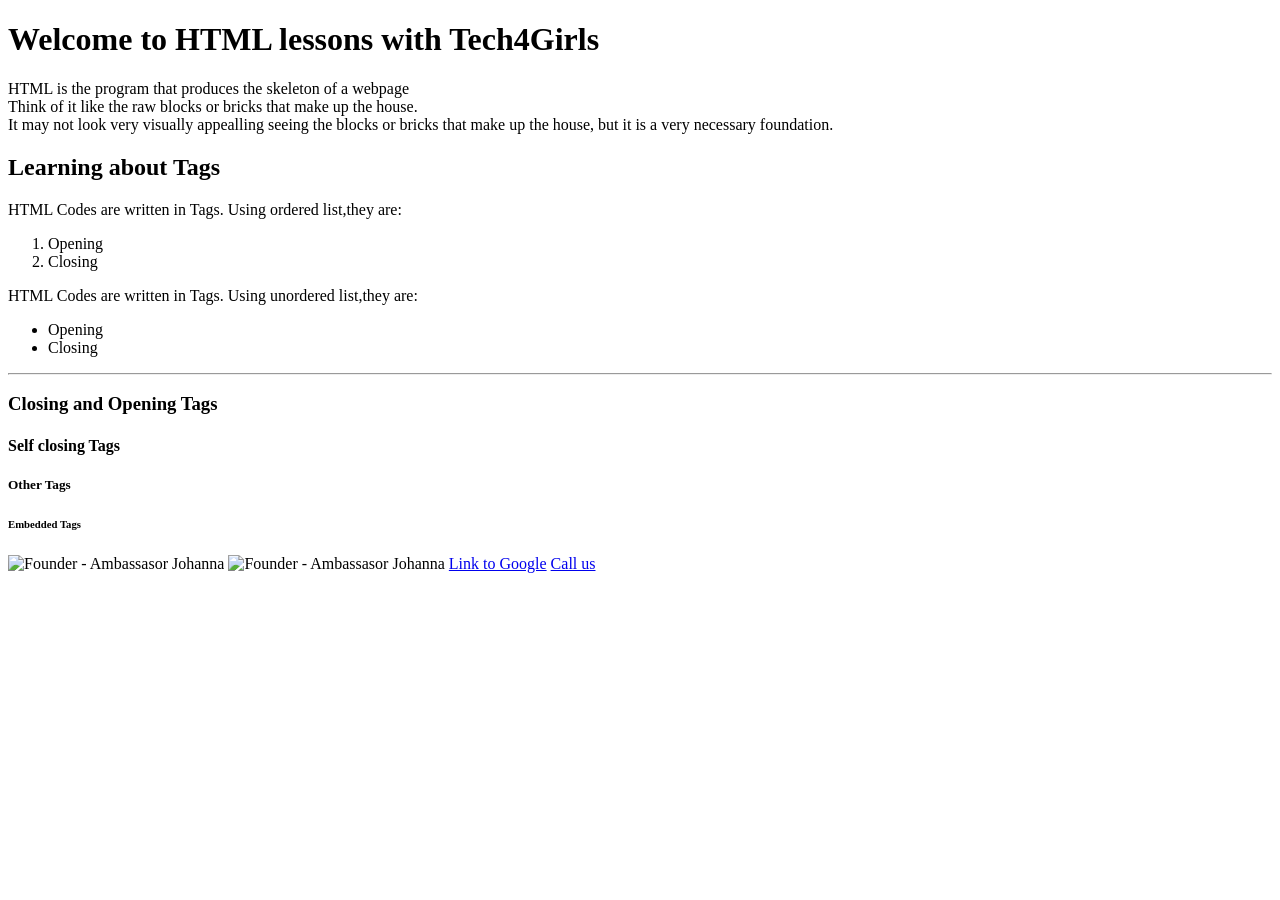
==== index.html @ 0986448a "Made changes to our landing page" ====
<!DOCTYPE html>
<html lang="en">
<head>
    <meta charset="UTF-8">
    <meta name="viewport" content="width=device-width, initial-scale=1.0">
    <title>HTML Practise</title>
</head>
<body>
    <h1>Welcome to HTML lessons with Tech4Girls</h1>
    <p>HTML is the program that produces the skeleton of a webpage <br>
        Think of it like the raw blocks or bricks that make up the house. <br>
        It may not look very visually appealling seeing the blocks or bricks
        that make up the house, but it is a very necessary foundation. 
    </p>
    <h2>Learning about Tags</h2>
    <p>HTML Codes are written in Tags. Using ordered list,they are:</p>
    <ol>
        <li>Opening</li>
        <li>Closing</li>
    </ol>
    <p>HTML Codes are written in Tags. Using unordered list,they are:</p>
    <ul>
        <li>Opening</li>
        <li>Closing</li>
    </ul>
    <hr>
    <h3>Closing and Opening Tags</h3>
    <h4>Self closing Tags</h4>
    <h5>Other Tags</h5>
    <h6>Embedded Tags</h6>
    <!-- This is a comment -->
    <img src="https://static.vecteezy.com/system/resources/thumbnails/044/562/218/small/beautiful-woman-with-healthy-hair-photo.jpeg" alt="Founder - Ambassasor Johanna">
    <img src="https://static.vecteezy.com/system/resources/thumbnails/044/562/218/small/beautiful-woman-with-healthy-hair-photo.jpeg" alt="Founder - Ambassasor Johanna">
    <a href="https://en.wikipedia.org/wiki/Google" target="_blank" rel="noopener noreferrer">Link to Google</a>
    <a href="tel:+233590031103">Call us</a>
    

    <!-- Writing Comments In HTML -->
    <!-- image, anchor, video, hr, dropdown -->
    <!-- Create Repos & Push Changes. -->
    <!-- Host the site on GitHub pages -->
    <!-- other: bold, underline, span, br -->

    <!-- inspecting elements, using the browser's developer
    tools,(DevTools) to see how the HTML is structured and how 
    it affects the layout and styling of the webpage. 
    This can help you understand the relationship 
    between different HTML elements and how they work 
    together to create a cohesive design. -->
    <!-- button elements, nested elements -->
    <!-- Semantics: header, nav, div, sections, article, footer -->
    <!-- inline elements vs. block level elements -->
    <!-- forms (labels, inputs, checkboxes multiple choice) -->
    <!-- Create Repos & Push Changes.-->
    <!-- Host the site on GitHub pages -->

    <!-- Font Awesome -->
    <!-- Emojis -->

    <!-- <video src="https://youtu.be/cbKkB3POqaY?si=GaUagFpL1qDr5Yz-"></video> -->
    <!-- <video width="34%" height="600" autoplay muted loop controls> -->
        <!-- <source src="images/IMG_2526.MOV" type="video/mov"> -->
        <!-- <source src="images/IMG_2526.MOV" type="video/mp4"> -->
        <!-- <source src="images/2a26352a-03f3-4652-a1a4-3cb086e643ff.MP4"> -->
    <!-- </video> -->
    <!-- <iframe width="560" height="315" src="https://www.youtube.com/embed/cbKkB3POqaY?si=yWixdEwRuGnSZ2SI" title="YouTube video player" frameborder="0" allow="accelerometer; autoplay; clipboard-write; encrypted-media; gyroscope; picture-in-picture; web-share" referrerpolicy="strict-origin-when-cross-origin" allowfullscreen></iframe> -->
</body>
</html>
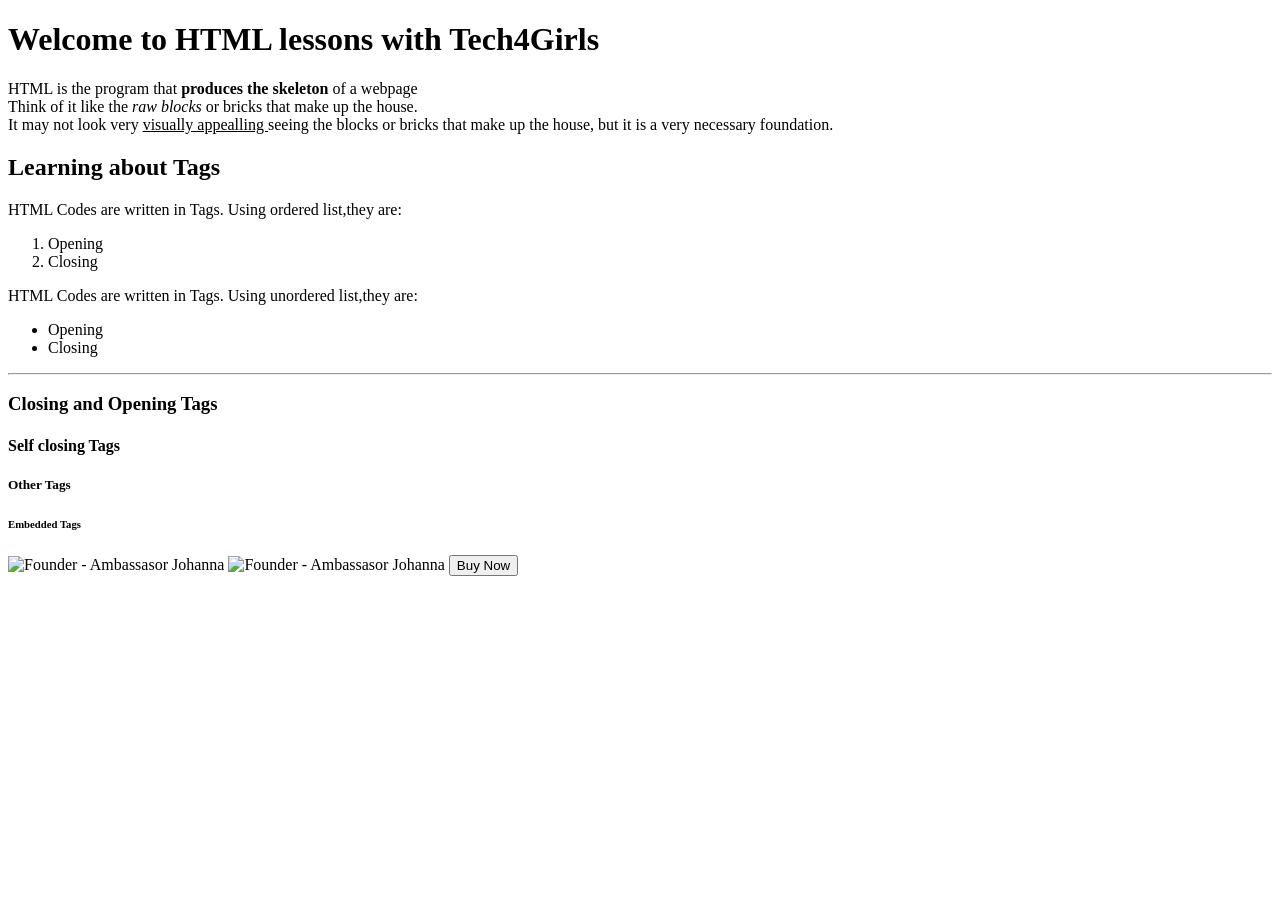
==== commit 552a93f9: "Added some font styling to my paragraph" ====
--- a/index.html
+++ b/index.html
@@ -7,9 +7,9 @@
 </head>
 <body>
     <h1>Welcome to HTML lessons with Tech4Girls</h1>
-    <p>HTML is the program that produces the skeleton of a webpage <br>
-        Think of it like the raw blocks or bricks that make up the house. <br>
-        It may not look very visually appealling seeing the blocks or bricks
+    <p>HTML is the program that <b> produces the skeleton </b> of a webpage <br>
+        Think of it like the <i>raw blocks</i>  or bricks that make up the house. <br>
+        It may not look very <u> visually appealling </u>seeing the blocks or bricks
         that make up the house, but it is a very necessary foundation. 
     </p>
     <h2>Learning about Tags</h2>
@@ -31,8 +31,12 @@
     <!-- This is a comment -->
     <img src="https://static.vecteezy.com/system/resources/thumbnails/044/562/218/small/beautiful-woman-with-healthy-hair-photo.jpeg" alt="Founder - Ambassasor Johanna">
     <img src="https://static.vecteezy.com/system/resources/thumbnails/044/562/218/small/beautiful-woman-with-healthy-hair-photo.jpeg" alt="Founder - Ambassasor Johanna">
-    <a href="https://en.wikipedia.org/wiki/Google" target="_blank" rel="noopener noreferrer">Link to Google</a>
-    <a href="tel:+233590031103">Call us</a>
+    <button>Buy Now</button>
+    
+
+
+    <!-- <a href="https://en.wikipedia.org/wiki/Google" target="_blank" rel="noopener noreferrer">Link to Google</a> -->
+    <!-- <a href="tel:+233590031103">Call us</a> -->
     
 
     <!-- Writing Comments In HTML -->
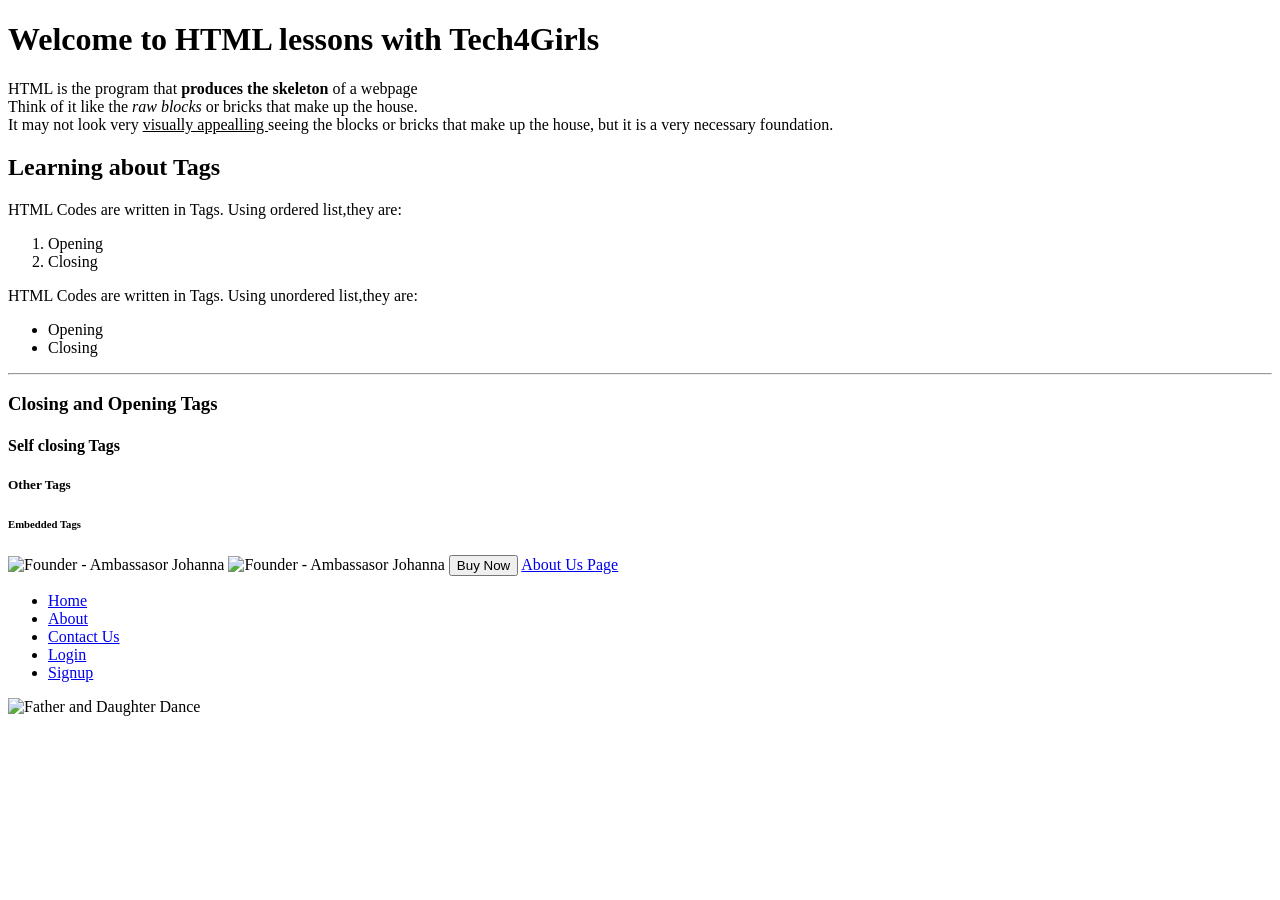
==== commit b35e4918: "Added the navigation Links to my Home Page" ====
--- a/index.html
+++ b/index.html
@@ -3,7 +3,7 @@
 <head>
     <meta charset="UTF-8">
     <meta name="viewport" content="width=device-width, initial-scale=1.0">
-    <title>HTML Practise</title>
+    <title>Home</title>
 </head>
 <body>
     <h1>Welcome to HTML lessons with Tech4Girls</h1>
@@ -32,7 +32,17 @@
     <img src="https://static.vecteezy.com/system/resources/thumbnails/044/562/218/small/beautiful-woman-with-healthy-hair-photo.jpeg" alt="Founder - Ambassasor Johanna">
     <img src="https://static.vecteezy.com/system/resources/thumbnails/044/562/218/small/beautiful-woman-with-healthy-hair-photo.jpeg" alt="Founder - Ambassasor Johanna">
     <button>Buy Now</button>
+    <a href="pages/about.html" target="_blank" rel="noopener noreferrer"> About Us Page</a>
     
+    <ul>
+        <li><a href="index.html" target="_self" rel="noopener noreferrer">Home</a></li>
+        <li><a href="pages/about.html" target="_self" rel="noopener noreferrer">About</a></li>
+        <li><a href="pages/contact.html" target="_self" rel="noopener noreferrer">Contact Us</a></li>
+        <li><a href="pages/login.html" rel="noopener noreferrer">Login</a></li>
+        <li><a href="pages/signup.html" rel="noopener noreferrer">Signup</a></li>
+    </ul>
+
+    <img src="images/Daddy.jpeg" alt="Father and Daughter Dance">
 
 
     <!-- <a href="https://en.wikipedia.org/wiki/Google" target="_blank" rel="noopener noreferrer">Link to Google</a> -->
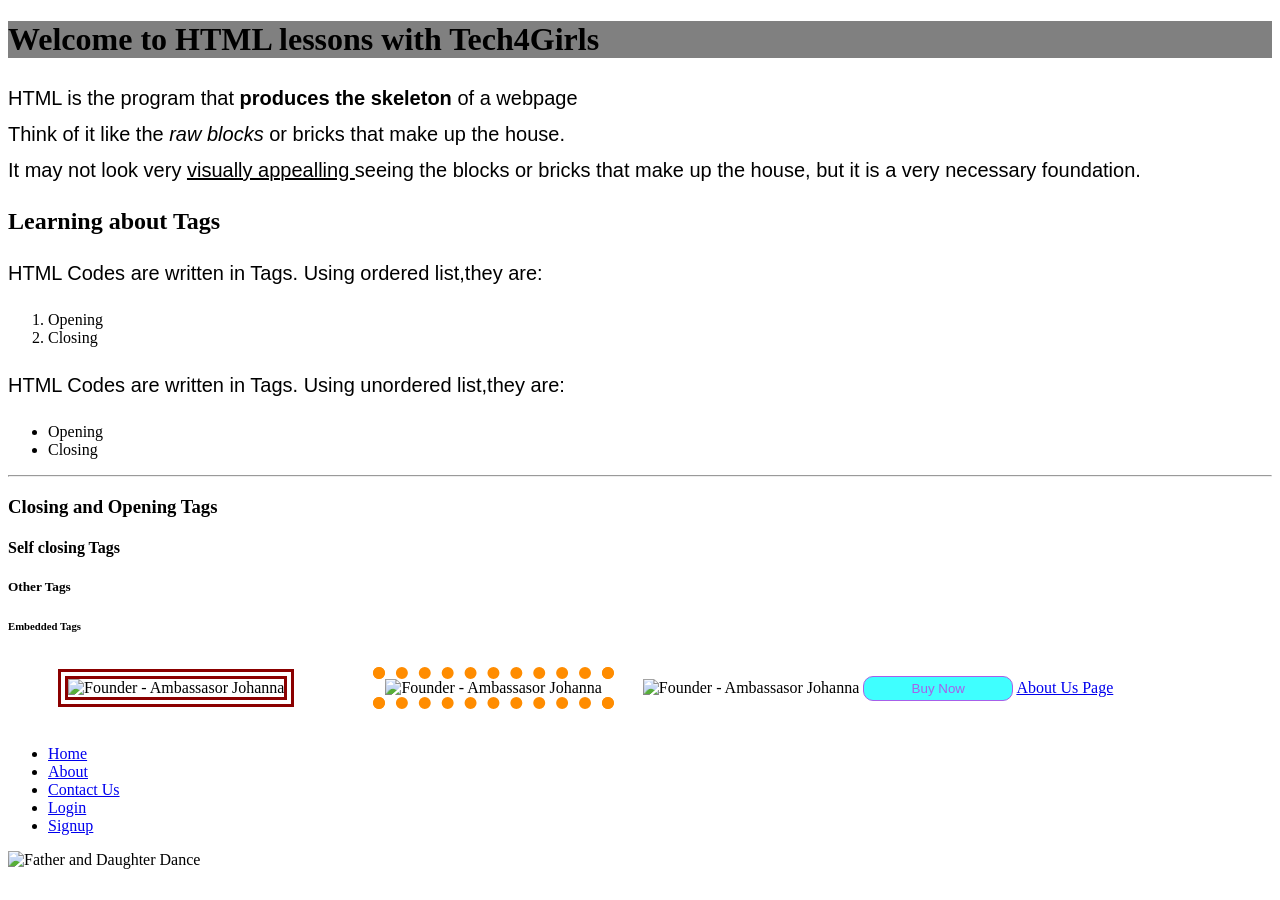
==== commit 98d0491c: "Styled - embedded" ====
--- a/index.html
+++ b/index.html
@@ -4,9 +4,49 @@
     <meta charset="UTF-8">
     <meta name="viewport" content="width=device-width, initial-scale=1.0">
     <title>Home</title>
+    <style>
+        /* img{
+            width:150px;
+            height:200px;
+            border: 4px solid goldenrod;
+            margin: 50px;
+        } */
+
+        .img1{
+            border: 10px double darkred; /*the 3 values represent: border-width border-style border-color*/
+            margin: 10px 50px; /* the 2 values represent: top&bottom left&right */
+        }
+
+        .img2{
+            border: 12px dotted darkorange;
+            margin: 10px 25px 20px; /* the 3 values represent: top left&right bottom */
+        }
+
+        p{
+            font-family:'Trebuchet MS', 'Lucida Sans Unicode', 'Lucida Grande', 'Lucida Sans', Arial, sans-serif;
+            font-size: 20px;
+            font-weight: lighter;
+            /* word-spacing: 13px; */
+            line-height: 1.8;
+            text-align: justify; 
+            /* overflow-y: hidden;   */
+        }
+
+        button{
+            color:blueviolet;
+            background-color: aqua;
+            opacity: 0.75;
+            width: 150px;
+            height: 25px;
+            border: 1px solid blueviolet;
+            border-radius: 10px;
+        }
+
+        
+    </style>
 </head>
 <body>
-    <h1>Welcome to HTML lessons with Tech4Girls</h1>
+    <h1 style="background-color: grey;">Welcome to HTML lessons with Tech4Girls</h1>
     <p>HTML is the program that <b> produces the skeleton </b> of a webpage <br>
         Think of it like the <i>raw blocks</i>  or bricks that make up the house. <br>
         It may not look very <u> visually appealling </u>seeing the blocks or bricks
@@ -29,7 +69,8 @@
     <h5>Other Tags</h5>
     <h6>Embedded Tags</h6>
     <!-- This is a comment -->
-    <img src="https://static.vecteezy.com/system/resources/thumbnails/044/562/218/small/beautiful-woman-with-healthy-hair-photo.jpeg" alt="Founder - Ambassasor Johanna">
+    <img class="img1" src="https://static.vecteezy.com/system/resources/thumbnails/044/562/218/small/beautiful-woman-with-healthy-hair-photo.jpeg" alt="Founder - Ambassasor Johanna">
+    <img class="img2" src="https://static.vecteezy.com/system/resources/thumbnails/044/562/218/small/beautiful-woman-with-healthy-hair-photo.jpeg" alt="Founder - Ambassasor Johanna">
     <img src="https://static.vecteezy.com/system/resources/thumbnails/044/562/218/small/beautiful-woman-with-healthy-hair-photo.jpeg" alt="Founder - Ambassasor Johanna">
     <button>Buy Now</button>
     <a href="pages/about.html" target="_blank" rel="noopener noreferrer"> About Us Page</a>
@@ -49,11 +90,12 @@
     <!-- <a href="tel:+233590031103">Call us</a> -->
     
 
-    <!-- Writing Comments In HTML -->
-    <!-- image, anchor, video, hr, dropdown -->
-    <!-- Create Repos & Push Changes. -->
+    <!-- Writing Comments In HTML ✅ -->
+    <!-- image, anchor, hr ✅ -->
+    <!-- video, dropdown -->
+    <!-- Create Repos & Push Changes.✅ --> 
     <!-- Host the site on GitHub pages -->
-    <!-- other: bold, underline, span, br -->
+    <!-- other: bold, underline, span, br ✅-->
 
     <!-- inspecting elements, using the browser's developer
     tools,(DevTools) to see how the HTML is structured and how 
@@ -61,7 +103,7 @@
     This can help you understand the relationship 
     between different HTML elements and how they work 
     together to create a cohesive design. -->
-    <!-- button elements, nested elements -->
+    <!-- button elements, nested elements ✅ -->
     <!-- Semantics: header, nav, div, sections, article, footer -->
     <!-- inline elements vs. block level elements -->
     <!-- forms (labels, inputs, checkboxes multiple choice) -->
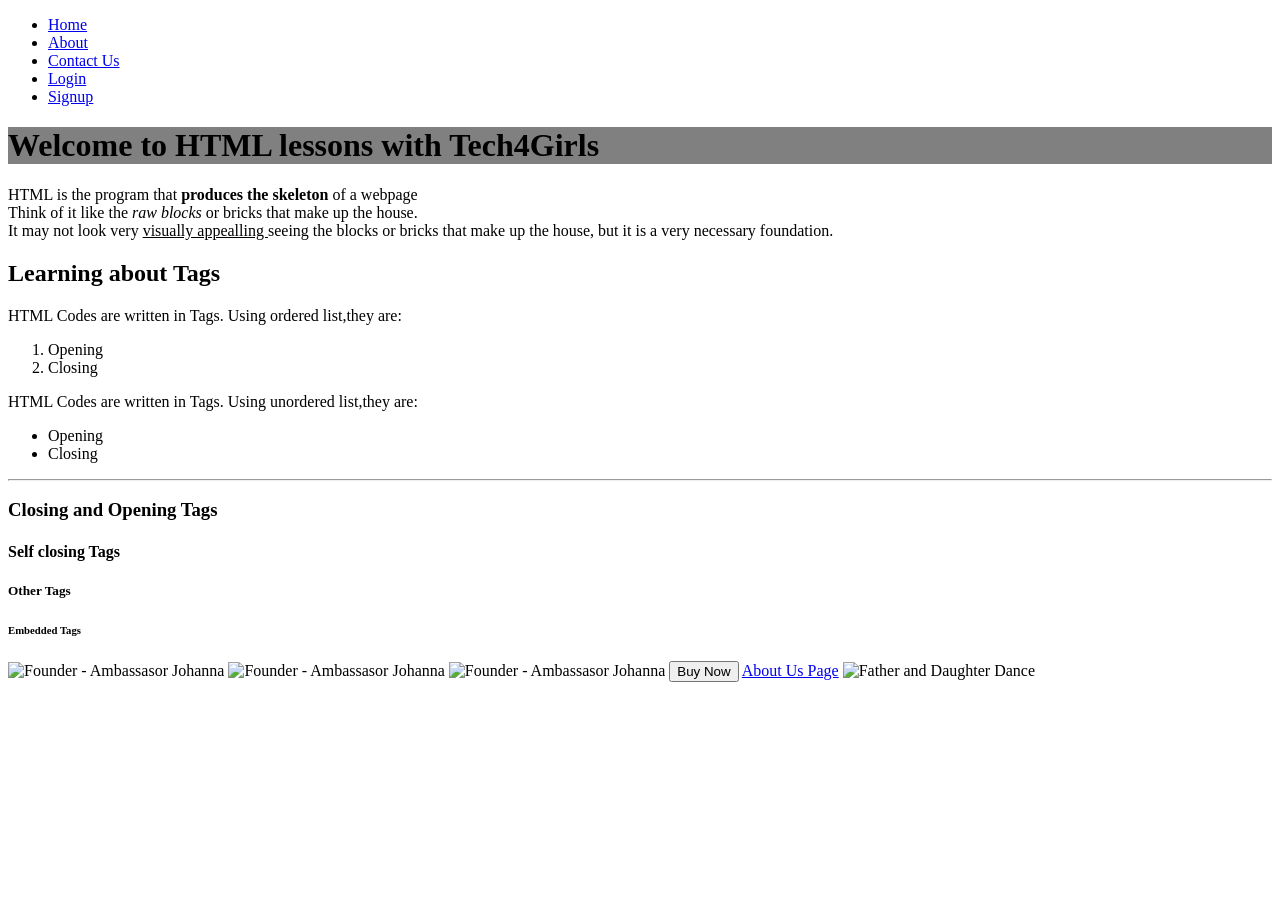
==== commit 3ef3b0ec: "Styled the navigation" ====
--- a/index.html
+++ b/index.html
@@ -4,48 +4,22 @@
     <meta charset="UTF-8">
     <meta name="viewport" content="width=device-width, initial-scale=1.0">
     <title>Home</title>
+    <link rel="stylesheet" href="src/style.css">
     <style>
-        /* img{
-            width:150px;
-            height:200px;
-            border: 4px solid goldenrod;
-            margin: 50px;
-        } */
-
-        .img1{
-            border: 10px double darkred; /*the 3 values represent: border-width border-style border-color*/
-            margin: 10px 50px; /* the 2 values represent: top&bottom left&right */
-        }
-
-        .img2{
-            border: 12px dotted darkorange;
-            margin: 10px 25px 20px; /* the 3 values represent: top left&right bottom */
-        }
-
-        p{
-            font-family:'Trebuchet MS', 'Lucida Sans Unicode', 'Lucida Grande', 'Lucida Sans', Arial, sans-serif;
-            font-size: 20px;
-            font-weight: lighter;
-            /* word-spacing: 13px; */
-            line-height: 1.8;
-            text-align: justify; 
-            /* overflow-y: hidden;   */
-        }
-
-        button{
-            color:blueviolet;
-            background-color: aqua;
-            opacity: 0.75;
-            width: 150px;
-            height: 25px;
-            border: 1px solid blueviolet;
-            border-radius: 10px;
-        }
-
         
     </style>
 </head>
+
 <body>
+    <nav>
+    <ul>
+        <li><a href="index.html" target="_self" rel="noopener noreferrer">Home</a></li>
+        <li><a href="pages/about.html" target="_self" rel="noopener noreferrer">About</a></li>
+        <li><a href="pages/contact.html" target="_self" rel="noopener noreferrer">Contact Us</a></li>
+        <li><a href="pages/login.html" rel="noopener noreferrer">Login</a></li>
+        <li><a href="pages/signup.html" rel="noopener noreferrer">Signup</a></li>
+    </ul>
+    </nav>
     <h1 style="background-color: grey;">Welcome to HTML lessons with Tech4Girls</h1>
     <p>HTML is the program that <b> produces the skeleton </b> of a webpage <br>
         Think of it like the <i>raw blocks</i>  or bricks that make up the house. <br>
@@ -74,14 +48,6 @@
     <img src="https://static.vecteezy.com/system/resources/thumbnails/044/562/218/small/beautiful-woman-with-healthy-hair-photo.jpeg" alt="Founder - Ambassasor Johanna">
     <button>Buy Now</button>
     <a href="pages/about.html" target="_blank" rel="noopener noreferrer"> About Us Page</a>
-    
-    <ul>
-        <li><a href="index.html" target="_self" rel="noopener noreferrer">Home</a></li>
-        <li><a href="pages/about.html" target="_self" rel="noopener noreferrer">About</a></li>
-        <li><a href="pages/contact.html" target="_self" rel="noopener noreferrer">Contact Us</a></li>
-        <li><a href="pages/login.html" rel="noopener noreferrer">Login</a></li>
-        <li><a href="pages/signup.html" rel="noopener noreferrer">Signup</a></li>
-    </ul>
 
     <img src="images/Daddy.jpeg" alt="Father and Daughter Dance">
 
